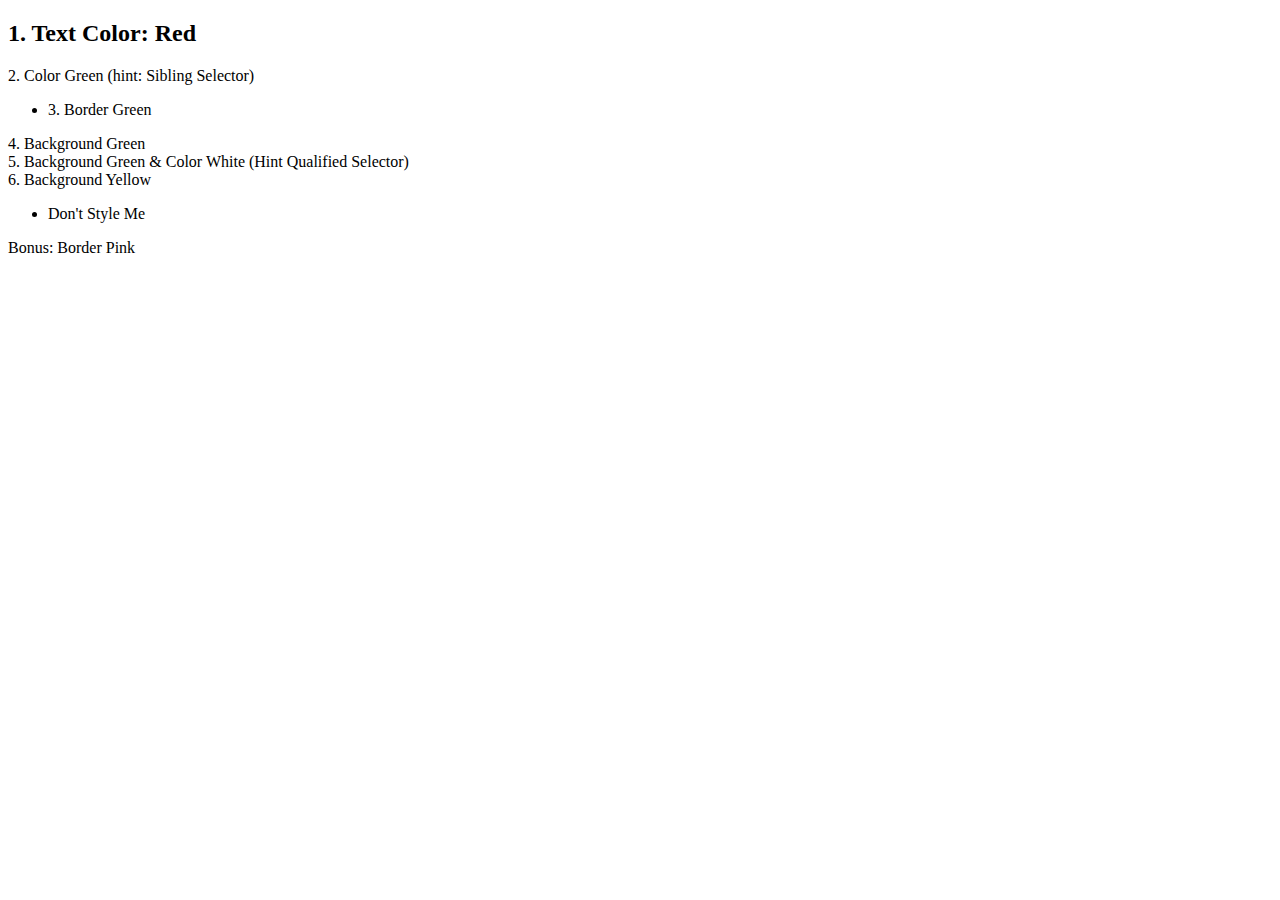
==== dayOne/IntroCSS/index.html @ 35e8c4ff "code given for the second exercise" ====
<!DOCTYPE html>
<html>
<head>
    <meta charset="utf-8">
    <meta http-equiv="X-UA-Compatible" content="IE=edge">
    <title>Page Title</title>
    <meta name="viewport" content="width=device-width, initial-scale=1">
    <link rel="stylesheet" type="text/css" media="screen" href="main.css">
    <script src="main.js"></script>
</head>
<body>
    <section>
            <h2>1. Text Color: Red</h2>
            <div>2. Color Green (hint: Sibling Selector)</div>
            <main>
            <ul class="myList">
                <li>
                3. Border Green
                </li>
            </ul>
            <div class="myClass">4. Background Green</div>
            <div class="myClass otherClass">
                5. Background Green & Color White
                (Hint Qualified Selector)
            </div>
            <div id="myId" class="otherClass">6. Background Yellow</div>
            </main>
            <ul>
            <li>
                Don't Style Me
            </li>
            </ul>
            <div>Bonus: Border Pink</div>
        </section>
    
</body>
</html>
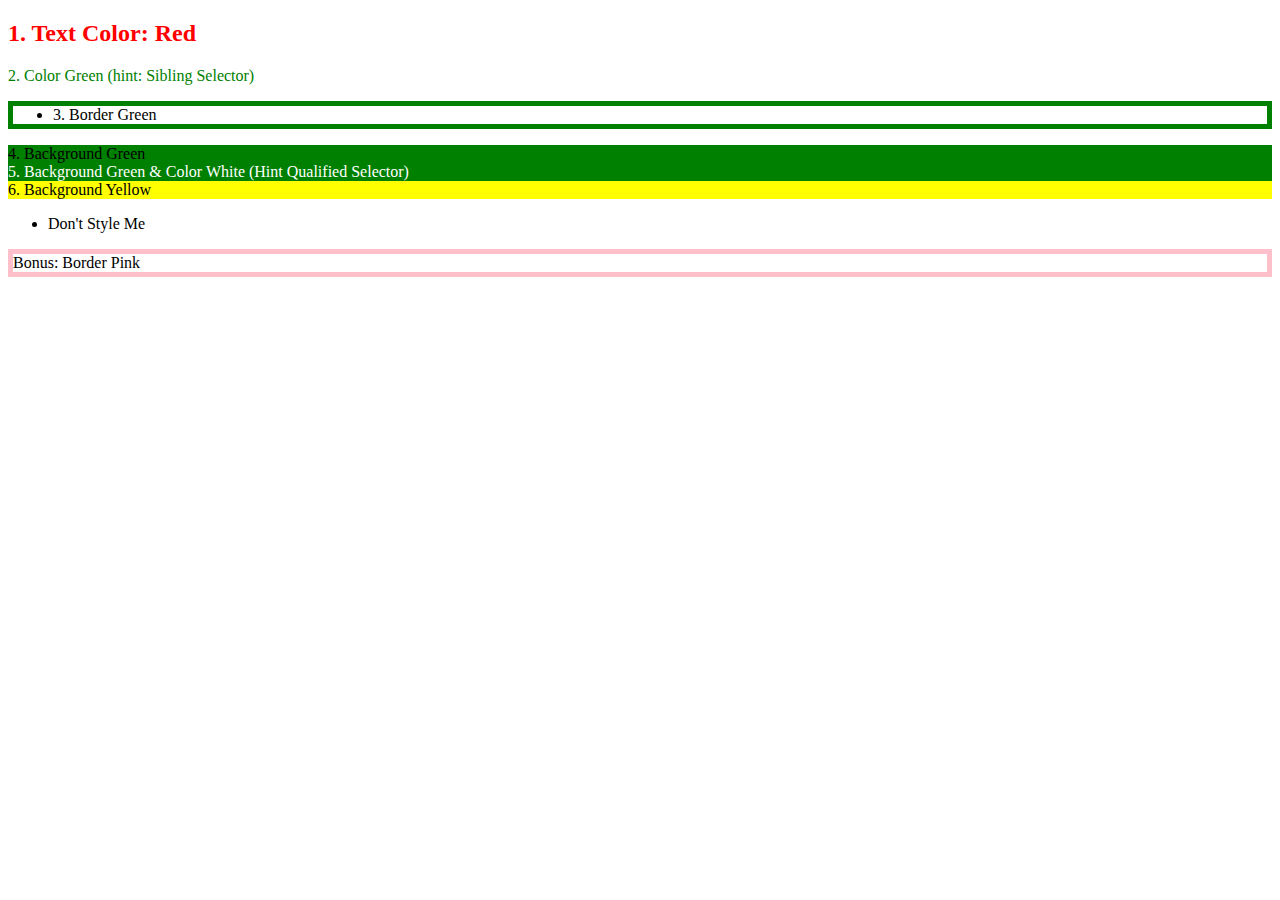
==== commit 58ae4163: "added all the CSS for each piece of directions on the HTML-- commented each element to show what its" ====
--- a/dayOne/IntroCSS/index.html
+++ b/dayOne/IntroCSS/index.html
@@ -3,35 +3,41 @@
 <head>
     <meta charset="utf-8">
     <meta http-equiv="X-UA-Compatible" content="IE=edge">
-    <title>Page Title</title>
+    <title>CSS Practice</title>
     <meta name="viewport" content="width=device-width, initial-scale=1">
-    <link rel="stylesheet" type="text/css" media="screen" href="main.css">
+    <link rel="stylesheet" type="text/css" media="screen" href="style.css">
     <script src="main.js"></script>
 </head>
 <body>
     <section>
             <h2>1. Text Color: Red</h2>
-            <div>2. Color Green (hint: Sibling Selector)</div>
-            <main>
+            <div>
+                2. Color Green (hint: Sibling Selector)
+            </div>
+        <main>
             <ul class="myList">
                 <li>
                 3. Border Green
                 </li>
             </ul>
-            <div class="myClass">4. Background Green</div>
+            <div class="myClass">
+                4. Background Green
+            </div>
             <div class="myClass otherClass">
                 5. Background Green & Color White
                 (Hint Qualified Selector)
             </div>
-            <div id="myId" class="otherClass">6. Background Yellow</div>
-            </main>
+            <div id="myId" class="otherClass">
+                6. Background Yellow
+            </div>
+        </main>
             <ul>
-            <li>
-                Don't Style Me
-            </li>
+                <li>
+                    Don't Style Me
+                </li>
             </ul>
             <div>Bonus: Border Pink</div>
-        </section>
+    </section>
     
 </body>
 </html>--- a/dayOne/IntroCSS/style.css
+++ b/dayOne/IntroCSS/style.css
@@ -0,0 +1,34 @@
+/* Tag Selector */
+h2 {
+    color: red;
+}
+
+/* Sibling Selector */
+h2 + div {
+    color: green;
+}
+
+/* Class Name Selector */
+.myList {
+    border:5px solid green;
+}
+
+/* Class Name Selector */
+.myClass {
+    background-color: green;
+}
+
+/* Qualified Selector */
+.myClass.otherClass {
+    color: white;
+}
+
+/* ID selector */
+#myId {
+    background: yellow;
+}
+
+/*  Positional pseudo-selector   */
+section > div:last-of-type {
+    border:5px solid pink;
+}
